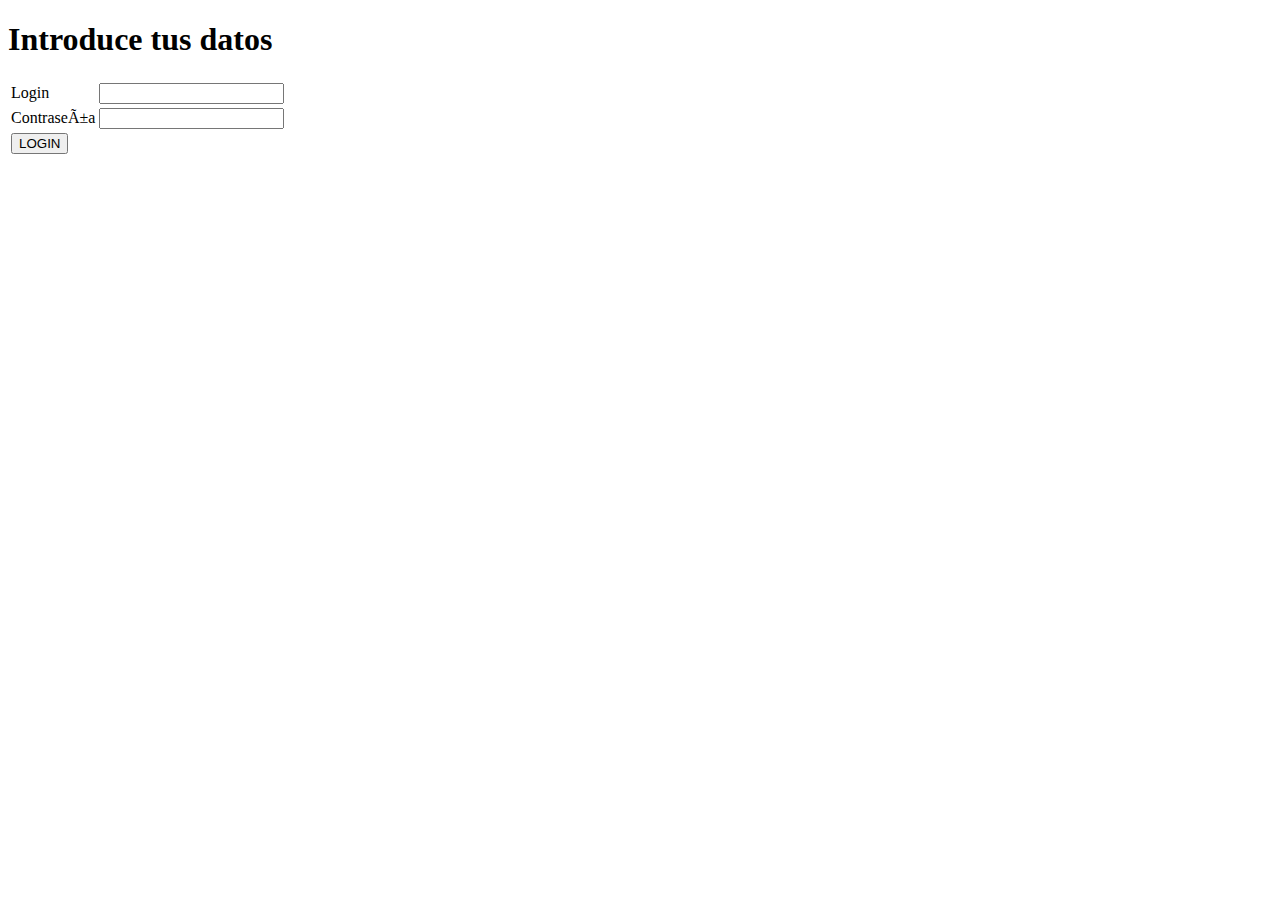
==== Inicio.html @ d91bdd09 "Inicio" ====
<!DOCTYPE html>
<html>
<head>
	<meta http-equiv="Content-Type" content="text/html; charset""uff-8"/>
	<title>INICIAR SESION</title>
</head>
<body>
	<h1> Introduce tus datos</h1>
	<form action="Login.php" method="post">
		<table>
			<tr>
				<td class="izq">Login</td>
				<td class="der"><input type="text" name="login"></td>
			</tr>
			<tr>
				<td class="izq">Contraseña</td>
				<td class="der"><input type="password" name="Contrasena"></td>
			</tr>
			<tr>
				<td colspan="2"><input type="submit" name="enviar" value="LOGIN">
			</tr>
		</table>

</body>
</html>
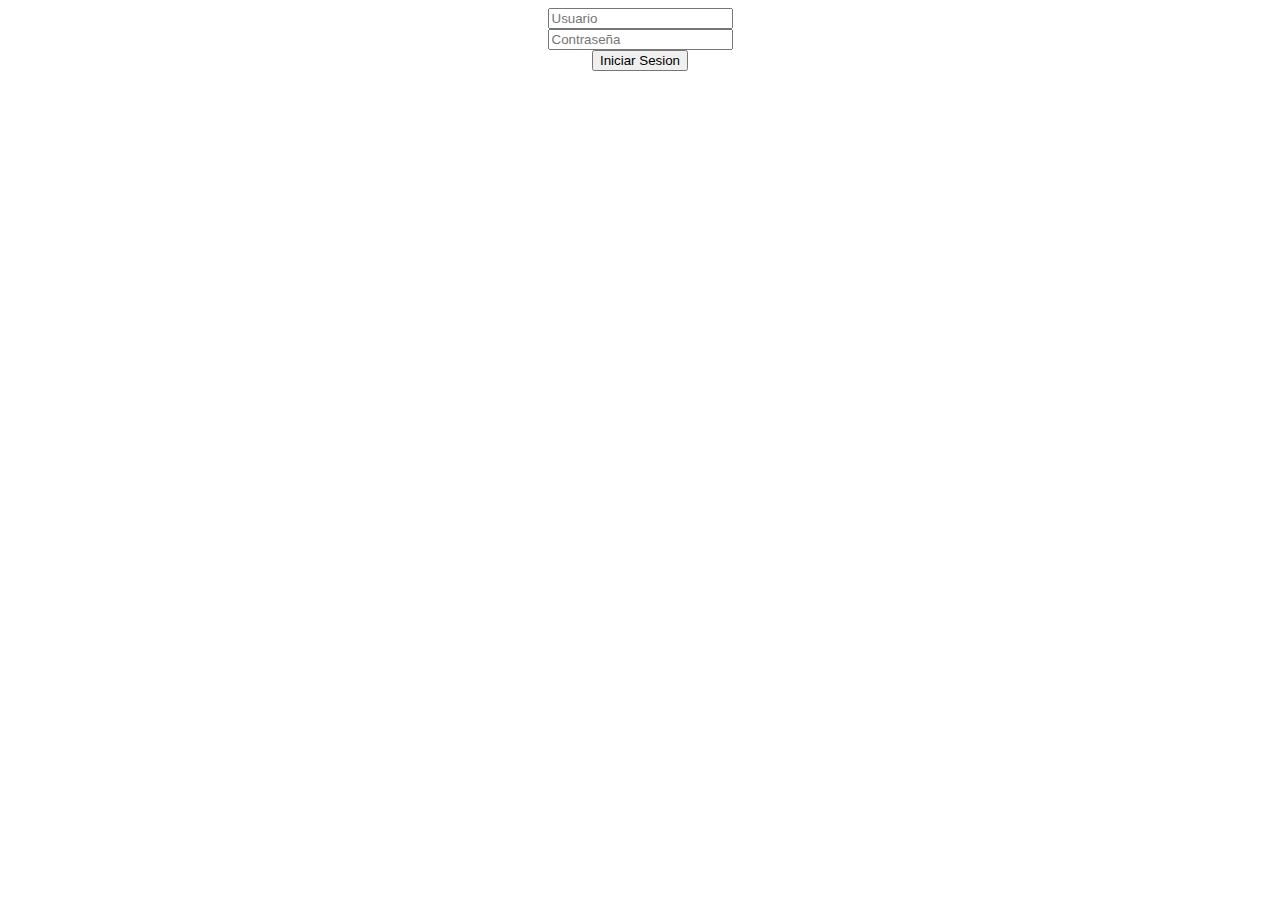
==== commit a68aa0c5: "Inicio sin formato" ====
--- a/Inicio.html
+++ b/Inicio.html
@@ -1,25 +1,19 @@
 <!DOCTYPE html>
-<html>
+<html lang="es">
 <head>
-	<meta http-equiv="Content-Type" content="text/html; charset""uff-8"/>
-	<title>INICIAR SESION</title>
-</head>
+	<meta charset="utf-8">
+	<title>Login</title></head>
 <body>
-	<h1> Introduce tus datos</h1>
-	<form action="Login.php" method="post">
-		<table>
-			<tr>
-				<td class="izq">Login</td>
-				<td class="der"><input type="text" name="login"></td>
-			</tr>
-			<tr>
-				<td class="izq">Contraseña</td>
-				<td class="der"><input type="password" name="Contrasena"></td>
-			</tr>
-			<tr>
-				<td colspan="2"><input type="submit" name="enviar" value="LOGIN">
-			</tr>
-		</table>
-
+<div>
+	<center>
+		<form method="POST" action="validar.php">
+			<input type="text" name="nnombre" placeholder="Usuario" />
+			<br />
+			<input type="password" name="npassword" placeholder="Contraseña" />
+			<br />
+			<button type="submit">Iniciar Sesion</button>
+		</form>
+	</center>
+</div>
 </body>
-</html>+</html>
